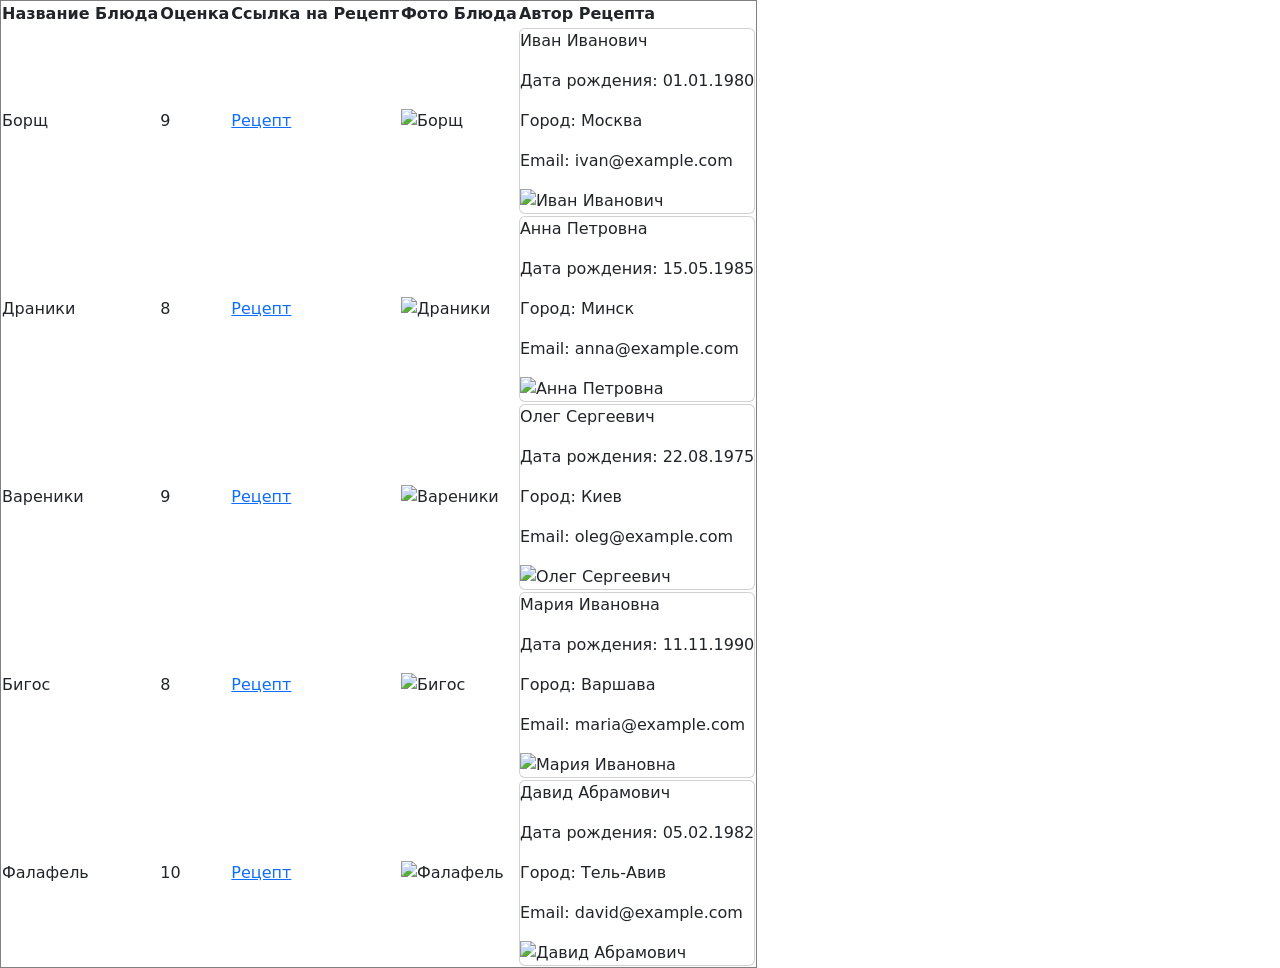
==== static/index_receipt.html @ 905d9210 "main table" ====
<!DOCTYPE html>
<html lang="en">
<head>
    <meta charset="UTF-8">
    <meta name="viewport" content="width=device-width, initial-scale=1.0">
    <title>Кулинарные Блюда</title>
     <link rel="stylesheet" href="{{ url_for('static', filename='css/card_style.css') }}">
    <link href="https://cdn.jsdelivr.net/npm/bootstrap@5.3.3/dist/css/bootstrap.min.css" rel="stylesheet" integrity="sha384-QWTKZyjpPEjISv5WaRU9OFeRpok6YctnYmDr5pNlyT2bRjXh0JMhjY6hW+ALEwIH" crossorigin="anonymous">
</head>
<body>
    <table border="1">
        <tr>
            <th>Название Блюда</th>
            <th>Оценка</th>
            <th>Ссылка на Рецепт</th>
            <th>Фото Блюда</th>
            <th>Автор Рецепта</th>
        </tr>
        <tr>
            <td>Борщ</td>
            <td>9</td>
            <td><a href="https://m.povar.ru/recipes/borsh_klassicheskii_s_govyadinoi-54428.html">Рецепт</a></td>
            <td><img src="https://img.freepik.com/premium-photo/borscht-soup-borscht-with-meat-wooden-white-background_560930-1776.jpg?w=740" alt="Борщ" width="100"></td>
            <td>
                <div class="card">
                    <div class="card-content">
                        <p>Иван Иванович</p>
                        <p>Дата рождения: 01.01.1980</p>
                        <p>Город: Москва</p>
                        <p>Email: ivan@example.com</p>
                    </div>
                    <!--<img src="https://civilisable.com/wp-content/uploads/2024/02/Traditional-Russian-Clothing-for-Men-25.2.2024.jpg"-->
                    <img src="#"                         alt="Иван Иванович" class="card-image">
                </div>
            </td>
        </tr>
        <tr>
            <td>Драники</td>
            <td>8</td>
            <td><a href="https://m.povar.ru/recipes/draniki_kartofelnye_klassicheskie-43098.html">Рецепт</a></td>
            <td><img src="https://c7.alamy.com/comp/2AWB3K7/traditional-ukrainian-potato-pancakes-deruny-served-on-stone-background-with-copy-space-2AWB3K7.jpg" alt="Драники" width="100"></td>
            <td>
                <div class="card">
                    <div class="card-content">
                        <p>Анна Петровна</p>
                        <p>Дата рождения: 15.05.1985</p>
                        <p>Город: Минск</p>
                        <p>Email: anna@example.com</p>
                    </div>
                    <img src="https://i.pinimg.com/736x/26/f5/81/26f58177ef9ff343993723c110854cb0.jpg
" alt="Анна Петровна" class="card-image">
                </div>
            </td>
        </tr>
        <tr>
            <td>Вареники</td>
            <td>9</td>
            <td><a href="https://m.povar.ru/recipes/vareniki_s_tvorogom_klassicheskie-90658.html">Рецепт</a></td>
            <td><img src="https://img.freepik.com/premium-photo/classic-ukrainian-pierogi-varenyky-with-cherries_960396-627186.jpg?w=740" alt="Вареники" width="100"></td>
            <td>
                <div class="card">
                    <div class="card-content">
                        <p>Олег Сергеевич</p>
                        <p>Дата рождения: 22.08.1975</p>
                        <p>Город: Киев</p>
                        <p>Email: oleg@example.com</p>
                    </div>
                    <img src="https://m.media-amazon.com/images/I/51Sp7nmeWeL.jpg
" alt="Олег Сергеевич" class="card-image">
                </div>
            </td>
        </tr>
        <tr>
            <td>Бигос</td>
            <td>8</td>
            <td><a href="https://m.povar.ru/recipes/bigos_polskii-47302.html">Рецепт</a></td>
            <td><img src="https://eatingeuropean.com/wp-content/uploads/2017/10/Bigos-Polish-Hunter-Stew-1.jpg" alt="Бигос" width="100"></td>
            <td>
                <div class="card">
                    <div class="card-content">
                        <p>Мария Ивановна</p>
                        <p>Дата рождения: 11.11.1990</p>
                        <p>Город: Варшава</p>
                        <p>Email: maria@example.com</p>
                    </div>
                    <img src="https://encrypted-tbn1.gstatic.com/images?q=tbn:ANd9GcT5Ml31KHSVbyaJxqAiZ642-8lOCYuLE3DVLPNgsfpPjn0_SHS1p0jM9yZLl9Do
" alt="Мария Ивановна" class="card-image">
                </div>
            </td>
        </tr>
        <tr>
            <td>Фалафель</td>
            <td>10</td>
            <td><a href="https://m.povar.ru/recipes/falafel-5014.html">Рецепт</a></td>
            <td><img src="https://tastythriftytimely.com/wp-content/uploads/2023/06/Falafel-Pita-1-1367x2048.jpg" alt="Фалафель" width="100"></td>
            <td>
                <div class="card">
                    <div class="card-content">
                        <p>Давид Абрамович</p>
                        <p>Дата рождения: 05.02.1982</p>
                        <p>Город: Тель-Авив</p>
                        <p>Email: david@example.com</p>
                    </div>
                    <img src="https://img.freepik.com/free-photo/portrait-young-orthodox-jewish-man-with-bet-slip_155003-26405.jpg?t=st=1733507252~exp=1733510852~hmac=46e08eb1a5add293e50cae2a9deacaf18d7e1ed2a55733fc08741c94fe5b7f12&w=2000
" alt="Давид Абрамович" class="card-image">
                </div>
            </td>
        </tr>
    </table>
<script src="https://cdn.jsdelivr.net/npm/bootstrap@5.3.3/dist/js/bootstrap.bundle.min.js" integrity="sha384-YvpcrYf0tY3lHB60NNkmXc5s9fDVZLESaAA55NDzOxhy9GkcIdslK1eN7N6jIeHz" crossorigin="anonymous"></script>
</body>
</html>
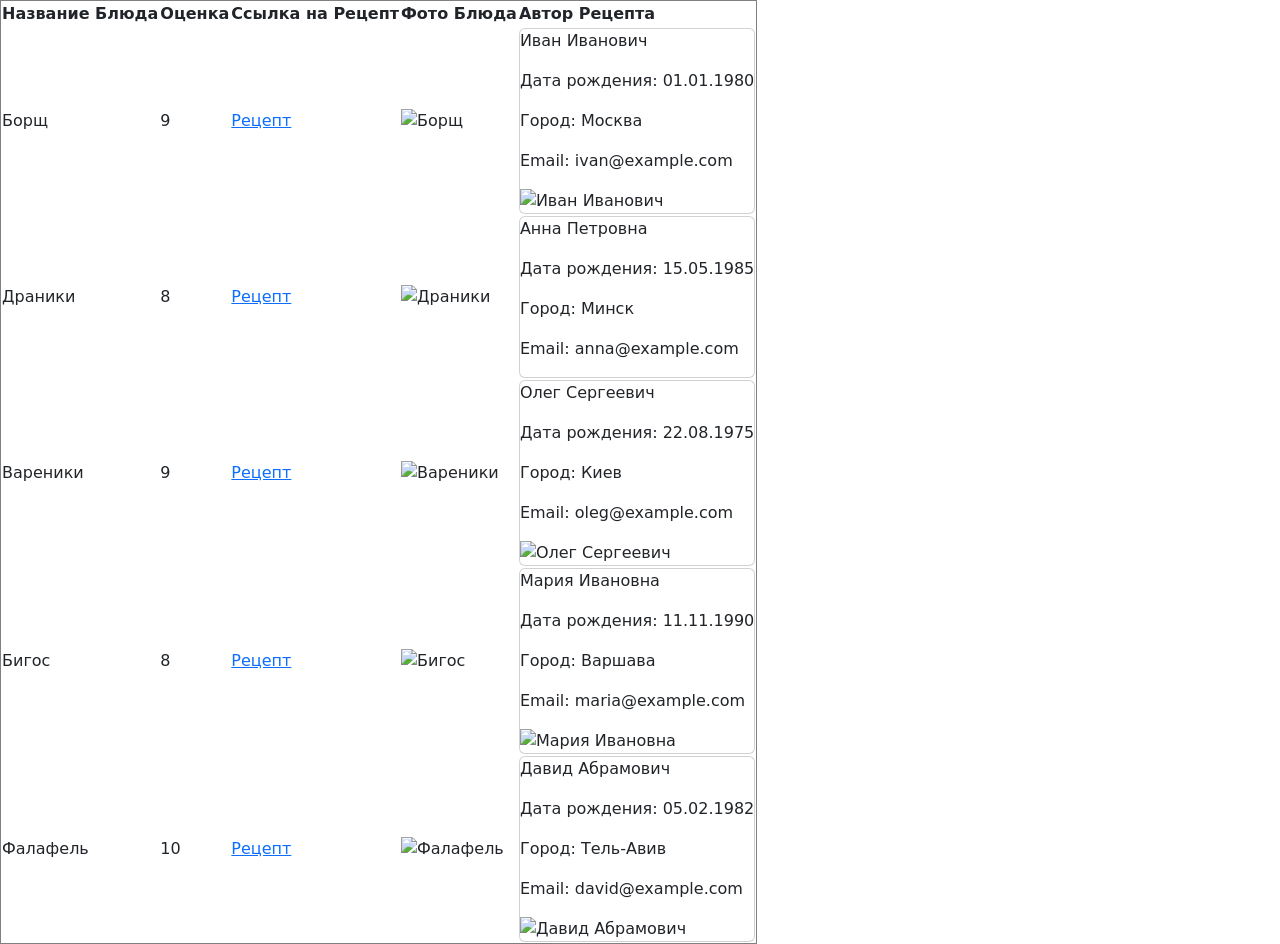
==== commit 0fb659a2: "удаление m_time.py~" ====
--- a/static/index_receipt.html
+++ b/static/index_receipt.html
@@ -30,7 +30,7 @@
                         <p>Email: ivan@example.com</p>
                     </div>
                     <!--<img src="https://civilisable.com/wp-content/uploads/2024/02/Traditional-Russian-Clothing-for-Men-25.2.2024.jpg"-->
-                    <img src="#"                         alt="Иван Иванович" class="card-image">
+                    <img src="#"  alt="Иван Иванович" class="card-image">
                 </div>
             </td>
         </tr>
@@ -47,8 +47,8 @@
                         <p>Город: Минск</p>
                         <p>Email: anna@example.com</p>
                     </div>
-                    <img src="https://i.pinimg.com/736x/26/f5/81/26f58177ef9ff343993723c110854cb0.jpg
-" alt="Анна Петровна" class="card-image">
+                   
+                   
                 </div>
             </td>
         </tr>
